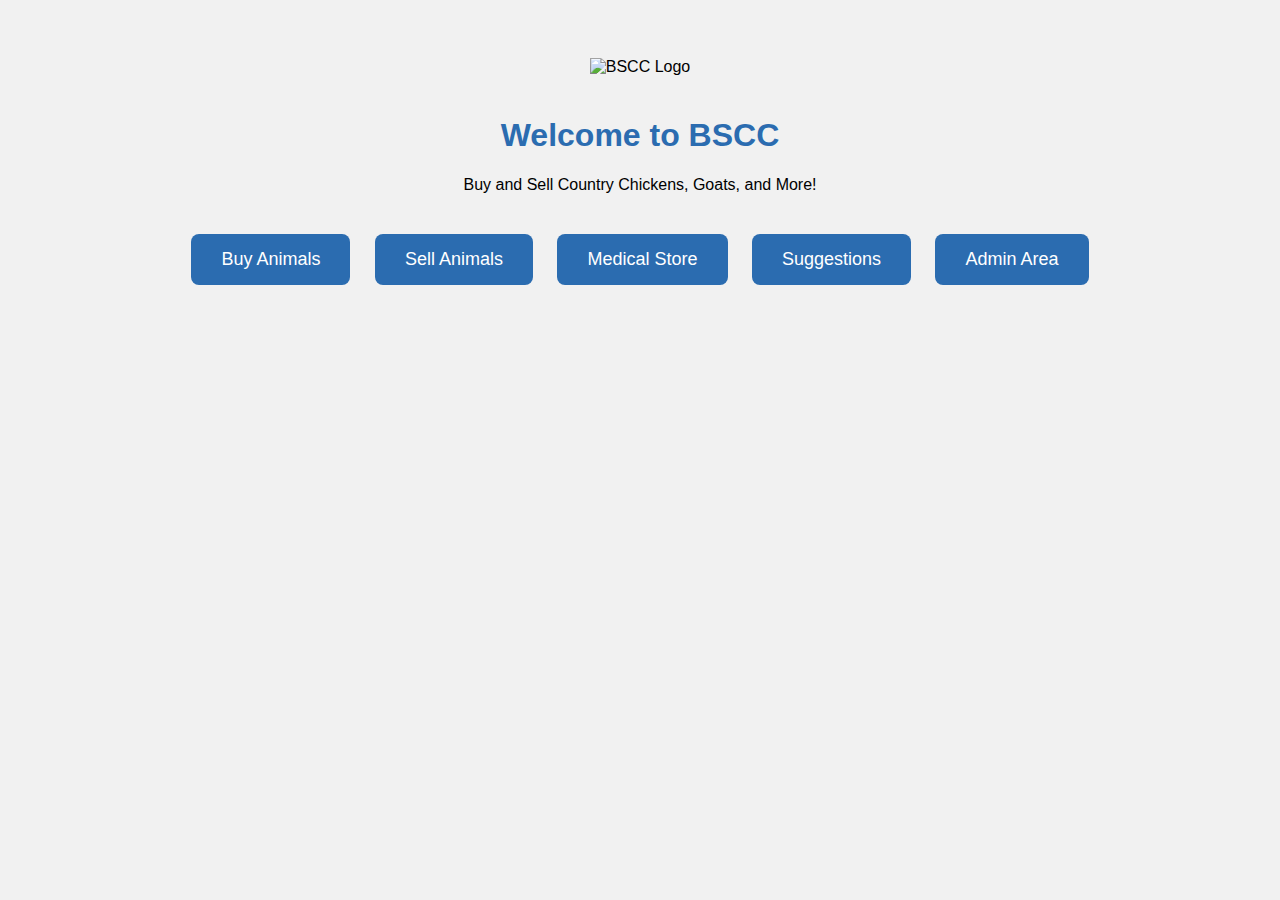
==== index.html @ 05bd1156 "Update index.html" ====
<!DOCTYPE html>
<html lang="en">
<header>
  <meta charset="UTF-8" />
  <meta name="viewport" content="width=device-width, initial-scale=1.0"/>
  <title>BSCC - Home</title>
  <style>
    body {
      font-family: Arial, sans-serif;
      background: #f1f1f1;
      text-align: center;
      padding: 50px;
    }
    h1 {
      color: #2b6cb0;
    }
    .button-container {
      margin-top: 30px;
    }
    a.button {
      display: inline-block;
      margin: 10px;
      padding: 15px 30px;
      background-color: #2b6cb0;
      color: white;
      text-decoration: none;
      border-radius: 8px;
      font-size: 18px;
      transition: background-color 0.3s ease;
    }
    a.button:hover {
      background-color: #225a9a;
    }
    img.logo {
      width: 120px;
      margin-bottom: 20px;
    }
  </style>
</head>
<body>
  <img src="bscc-logo.jpg" alt="BSCC Logo" class="logo" />
  <h1>Welcome to BSCC</h1>
  <p>Buy and Sell Country Chickens, Goats, and More!</p>

  <div class="button-container">
    <a class="button" href="buy.html">Buy Animals</a>
    <a class="button" href="sell.html">Sell Animals</a>
    <a class="button" href="medical.html">Medical Store</a>
    <a class="button" href="suggestions.html">Suggestions</a>
    <a class="button" href="admin.html">Admin Area</a>
  </div>
</body>
</html>
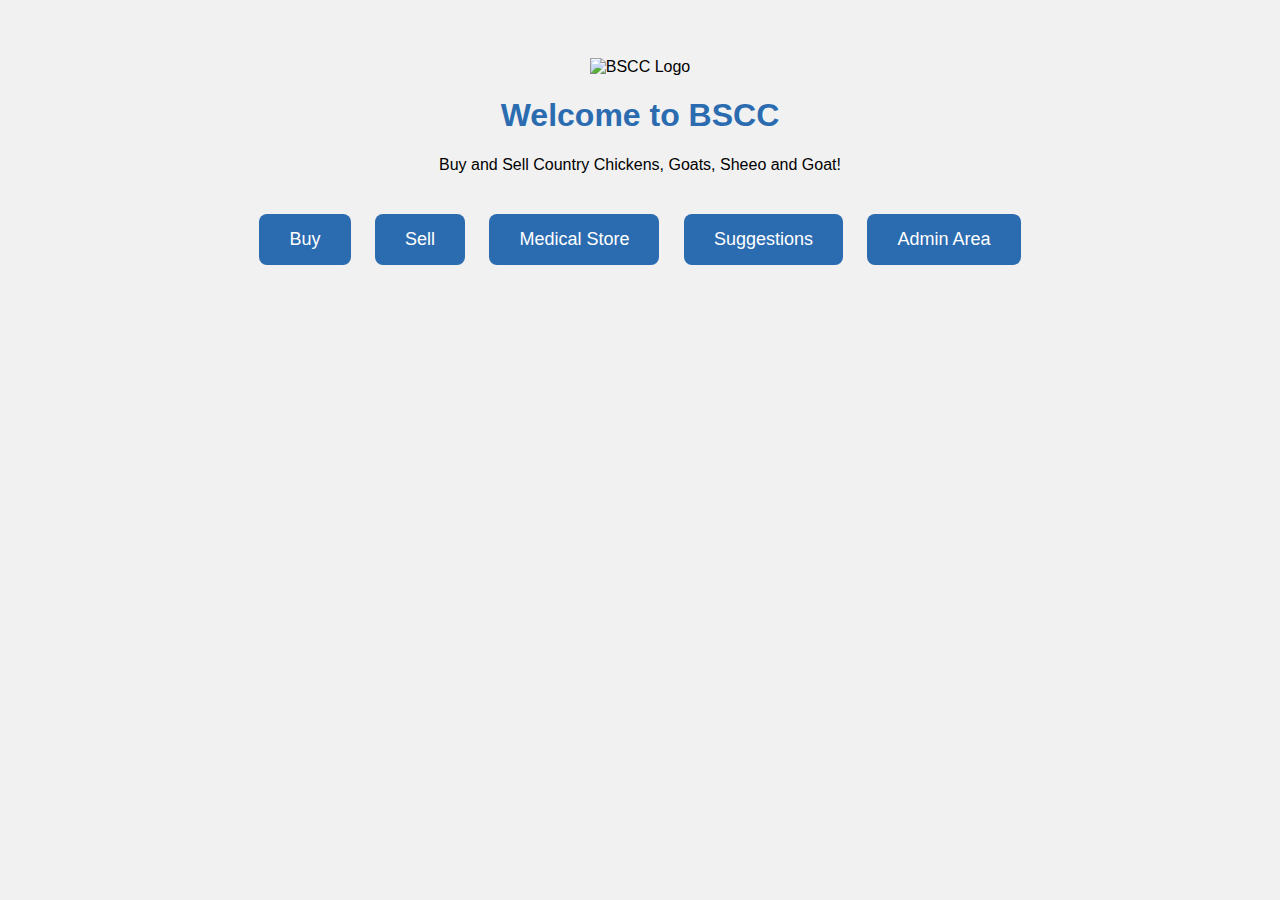
==== commit 28e05d3c: "Update index.html" ====
--- a/index.html
+++ b/index.html
@@ -38,13 +38,13 @@
   </style>
 </head>
 <body>
-  <img src="bscc-logo.jpg" alt="BSCC Logo" class="logo" />
+  <img src="images/logo.png" alt="BSCC Logo" width="150" />
   <h1>Welcome to BSCC</h1>
-  <p>Buy and Sell Country Chickens, Goats, and More!</p>
+  <p>Buy and Sell Country Chickens, Goats, Sheeo and Goat!</p>
 
   <div class="button-container">
-    <a class="button" href="buy.html">Buy Animals</a>
-    <a class="button" href="sell.html">Sell Animals</a>
+    <a class="button" href="buy.html">Buy </a>
+    <a class="button" href="sell.html">Sell </a>
     <a class="button" href="medical.html">Medical Store</a>
     <a class="button" href="suggestions.html">Suggestions</a>
     <a class="button" href="admin.html">Admin Area</a>
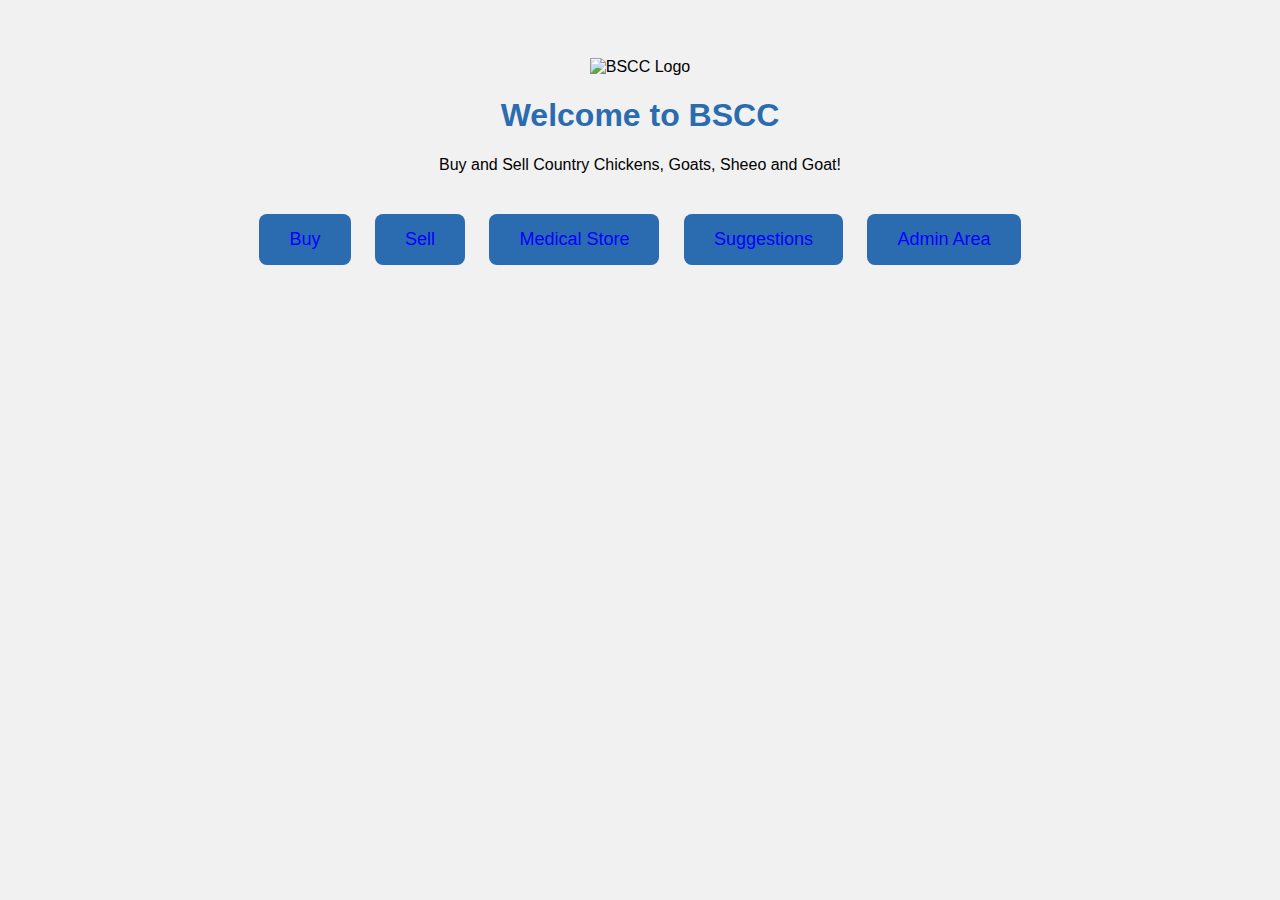
==== commit c2d74d2b: "Update index.html" ====
--- a/index.html
+++ b/index.html
@@ -22,7 +22,7 @@
       margin: 10px;
       padding: 15px 30px;
       background-color: #2b6cb0;
-      color: white;
+      color: blue ;
       text-decoration: none;
       border-radius: 8px;
       font-size: 18px;
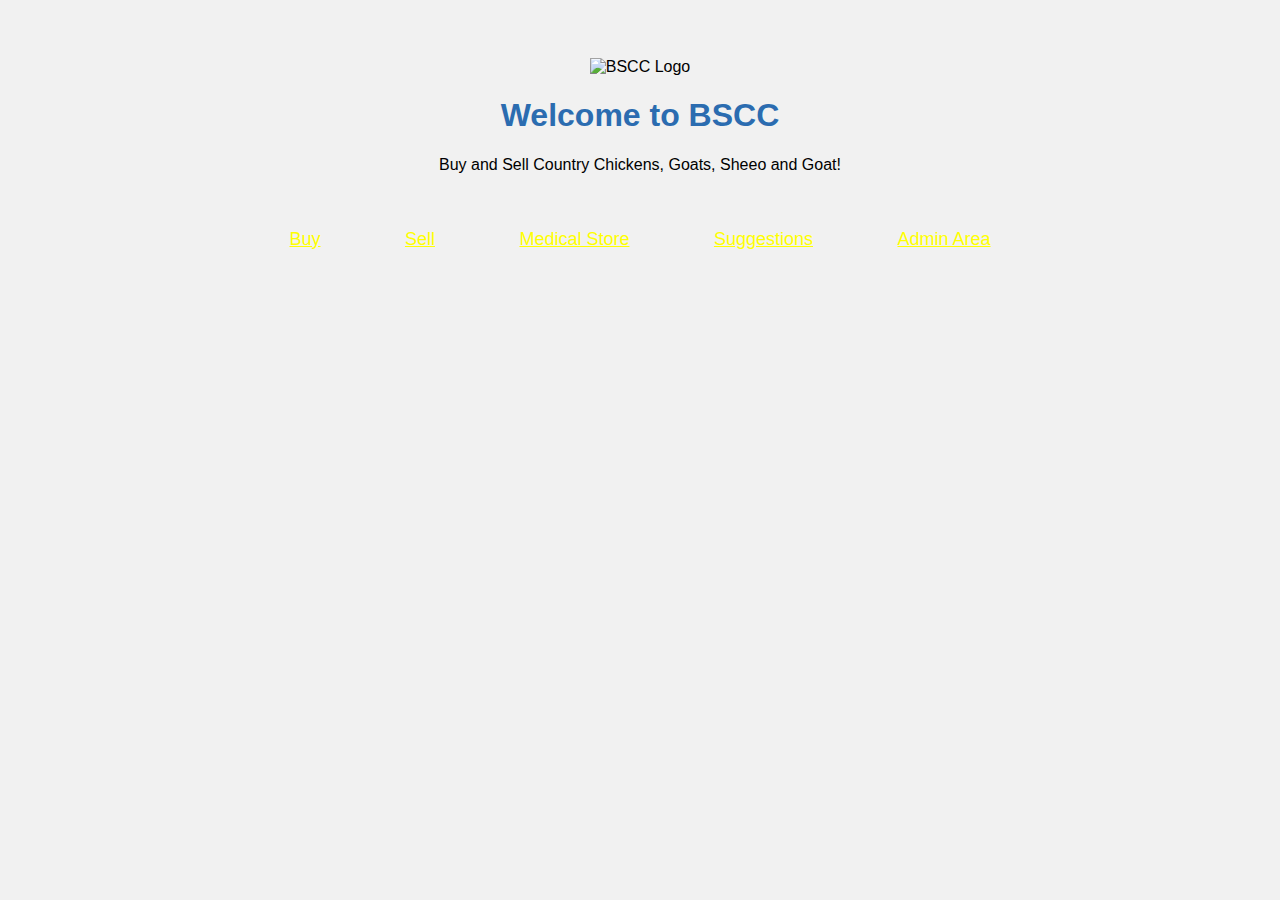
==== commit 26200d82: "Update index.html" ====
--- a/index.html
+++ b/index.html
@@ -21,15 +21,15 @@
       display: inline-block;
       margin: 10px;
       padding: 15px 30px;
-      background-color: #2b6cb0;
-      color: blue ;
-      text-decoration: none;
+      background-bright yellow: #2b6cb0;
+      color: yellow ;
+      text-decoration: italik;
       border-radius: 8px;
       font-size: 18px;
       transition: background-color 0.3s ease;
     }
     a.button:hover {
-      background-color: #225a9a;
+      background-brigh yellow: #225a9a;
     }
     img.logo {
       width: 120px;
@@ -49,5 +49,5 @@
     <a class="button" href="suggestions.html">Suggestions</a>
     <a class="button" href="admin.html">Admin Area</a>
   </div>
-</body>
+</img src="images/logo.png" alt="BSCC Logo" width="150" />
 </html>
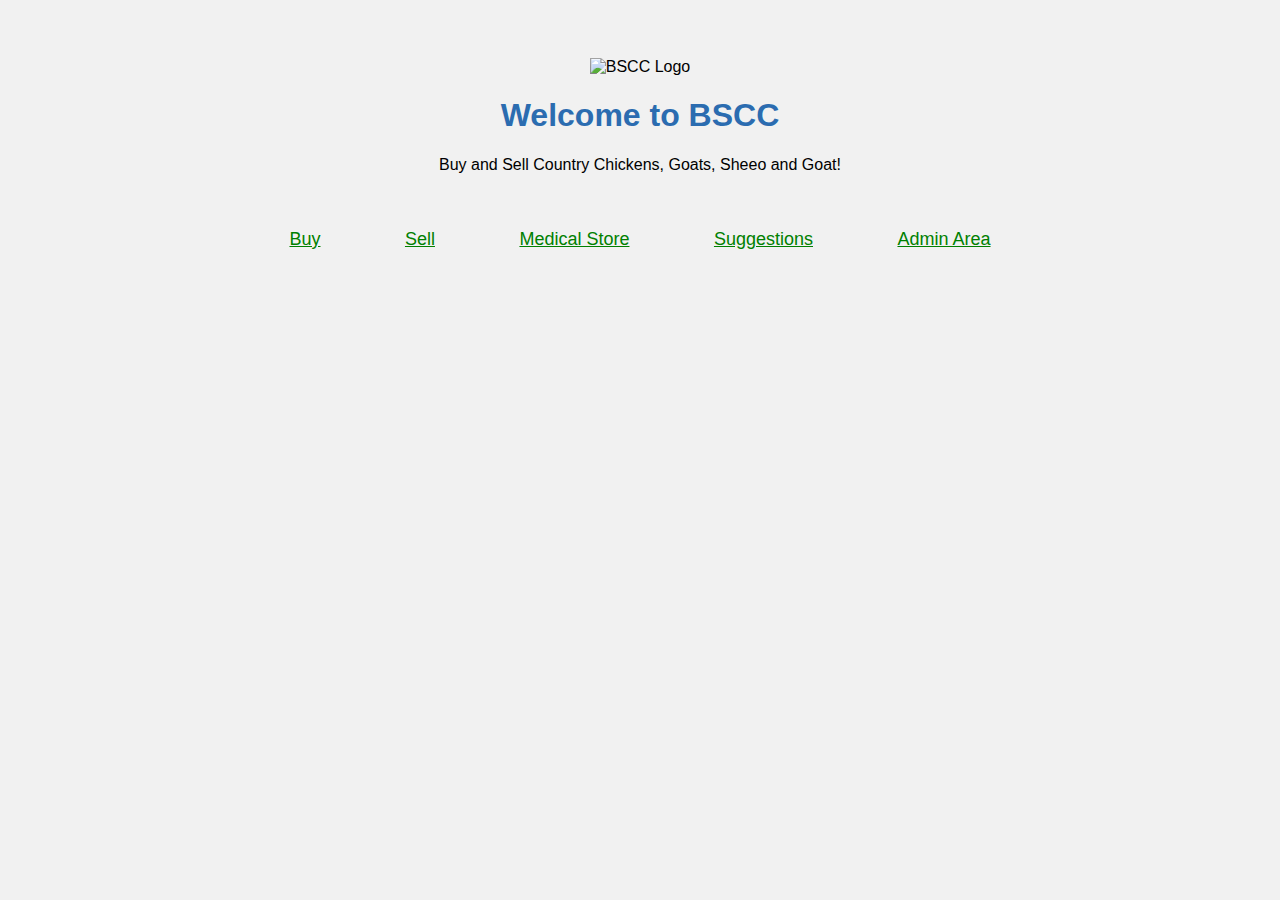
==== commit cb590fa0: "Update index.html" ====
--- a/index.html
+++ b/index.html
@@ -21,8 +21,8 @@
       display: inline-block;
       margin: 10px;
       padding: 15px 30px;
-      background-bright yellow: #2b6cb0;
-      color: yellow ;
+      background- red: #2b6cb0;
+      color: green;
       text-decoration: italik;
       border-radius: 8px;
       font-size: 18px;
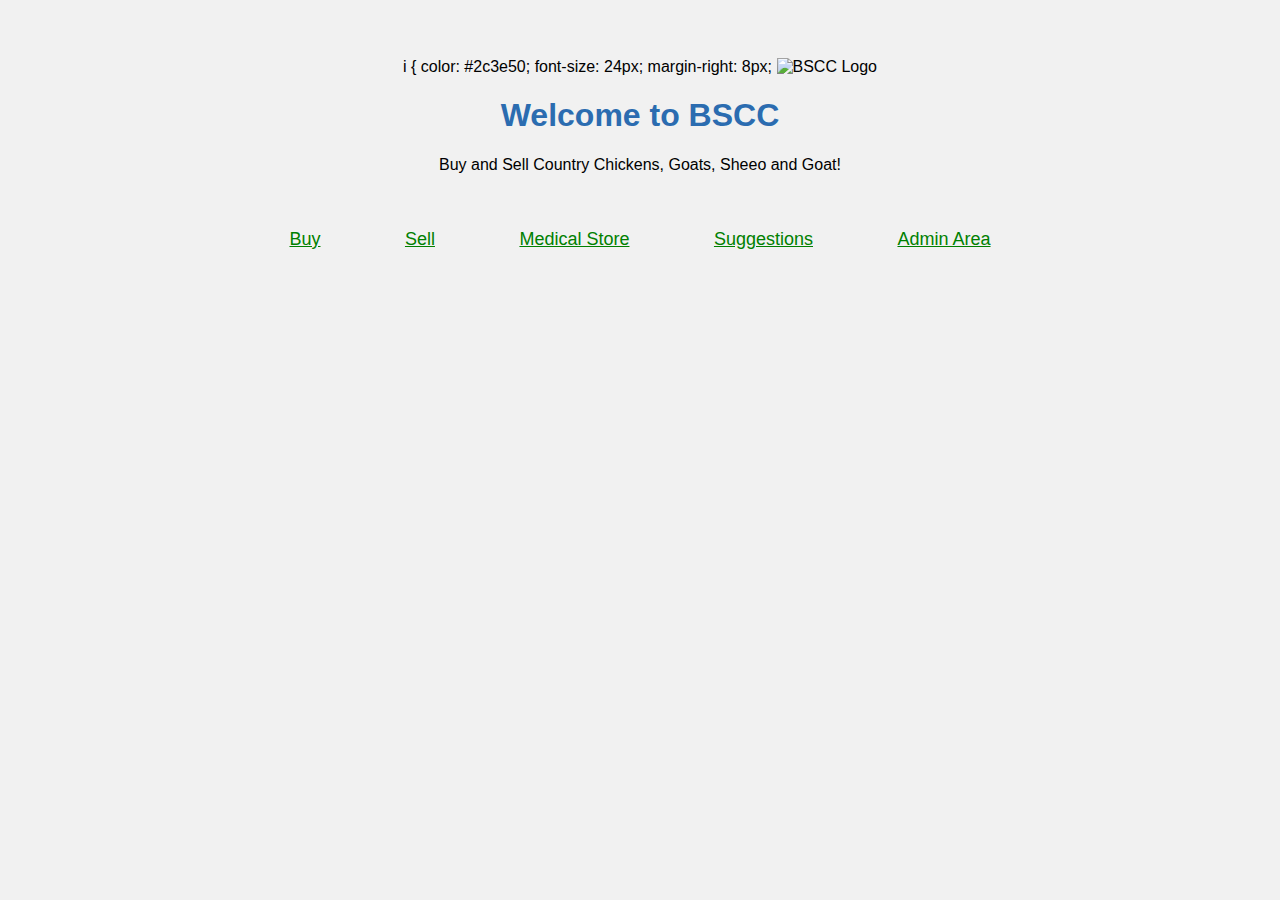
==== commit 391db803: "Update index.html" ====
--- a/index.html
+++ b/index.html
@@ -36,7 +36,12 @@
       margin-bottom: 20px;
     }
   </style>
-</head>
+    i {
+      color: #2c3e50;
+      font-size: 24px;
+      margin-right: 8px;
+</<!-- Font Awesome CDN -->
+<link rel="stylesheet" href="https://cdnjs.cloudflare.com/ajax/libs/font-awesome/6.5.0/css/all.min.css">
 <body>
   <img src="images/logo.png" alt="BSCC Logo" width="150" />
   <h1>Welcome to BSCC</h1>
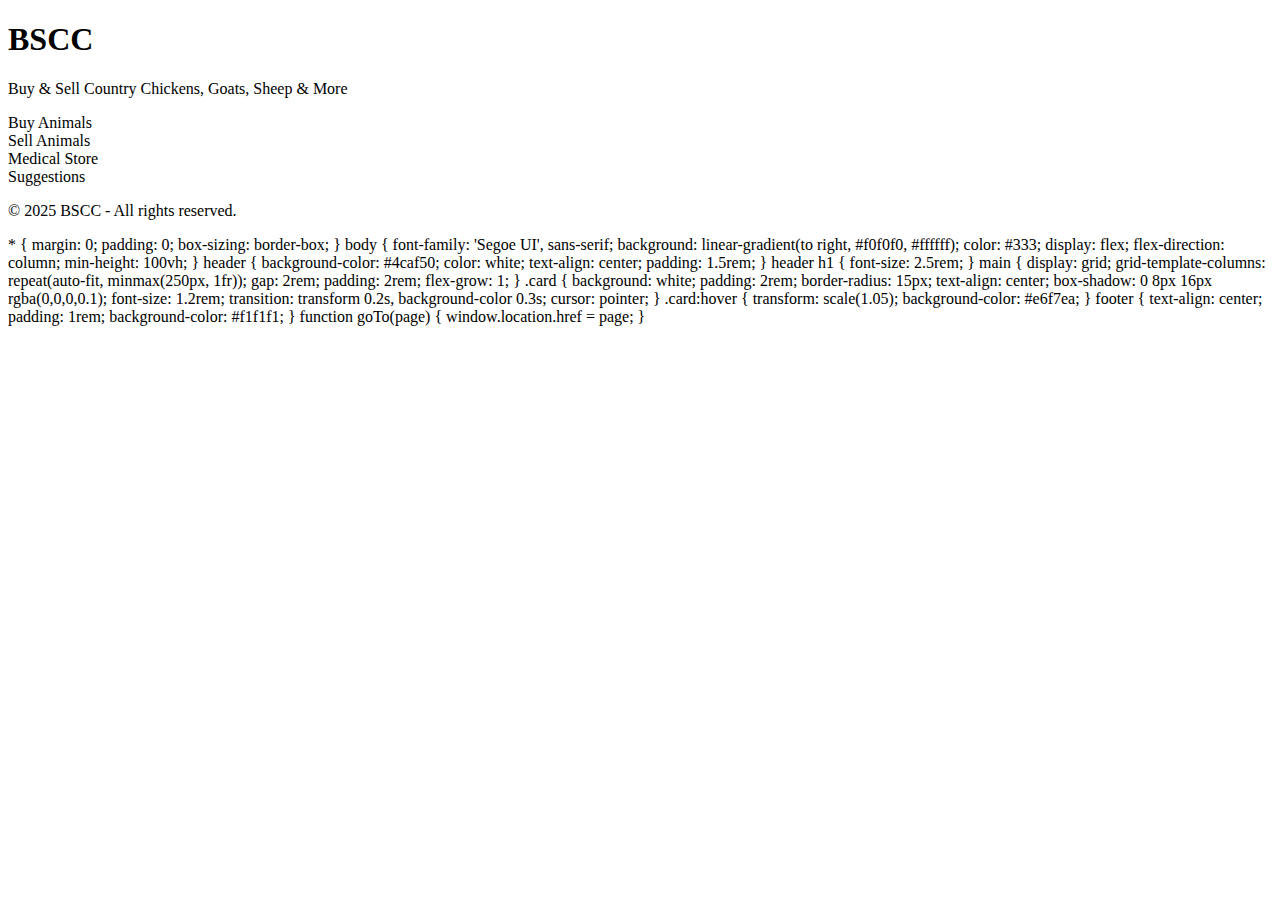
==== commit cb85f4d8: "Create index.html" ====
--- a/index.html
+++ b/index.html
@@ -1,58 +1,86 @@
 <!DOCTYPE html>
 <html lang="en">
-<header>
+<head>
   <meta charset="UTF-8" />
   <meta name="viewport" content="width=device-width, initial-scale=1.0"/>
-  <title>BSCC - Home</title>
-  <style>
-    body {
-      font-family: Arial, sans-serif;
-      background: #f1f1f1;
-      text-align: center;
-      padding: 50px;
-    }
-    h1 {
-      color: #2b6cb0;
-    }
-    .button-container {
-      margin-top: 30px;
-    }
-    a.button {
-      display: inline-block;
-      margin: 10px;
-      padding: 15px 30px;
-      background- red: #2b6cb0;
-      color: green;
-      text-decoration: italik;
-      border-radius: 8px;
-      font-size: 18px;
-      transition: background-color 0.3s ease;
-    }
-    a.button:hover {
-      background-brigh yellow: #225a9a;
-    }
-    img.logo {
-      width: 120px;
-      margin-bottom: 20px;
-    }
-  </style>
-    i {
-      color: #2c3e50;
-      font-size: 24px;
-      margin-right: 8px;
-</<!-- Font Awesome CDN -->
-<link rel="stylesheet" href="https://cdnjs.cloudflare.com/ajax/libs/font-awesome/6.5.0/css/all.min.css">
+  <title>BSCC - Official App</title>
+  <link rel="stylesheet" href="style.css" />
+</head>
 <body>
-  <img src="images/logo.png" alt="BSCC Logo" width="150" />
-  <h1>Welcome to BSCC</h1>
-  <p>Buy and Sell Country Chickens, Goats, Sheeo and Goat!</p>
+  <header>
+    <h1>BSCC</h1>
+    <p>Buy & Sell Country Chickens, Goats, Sheep & More</p>
+  </header>
 
-  <div class="button-container">
-    <a class="button" href="buy.html">Buy </a>
-    <a class="button" href="sell.html">Sell </a>
-    <a class="button" href="medical.html">Medical Store</a>
-    <a class="button" href="suggestions.html">Suggestions</a>
-    <a class="button" href="admin.html">Admin Area</a>
-  </div>
-</img src="images/logo.png" alt="BSCC Logo" width="150" />
+  <main>
+    <div class="card" onclick="goTo('buy.html')">Buy Animals</div>
+    <div class="card" onclick="goTo('sell.html')">Sell Animals</div>
+    <div class="card" onclick="goTo('medical.html')">Medical Store</div>
+    <div class="card" onclick="goTo('suggestions.html')">Suggestions</div>
+  </main>
+
+  <footer>
+    <p>© 2025 BSCC - All rights reserved.</p>
+  </footer>
+
+  <script src="script.js"></script>
+</body>
 </html>
+* {
+  margin: 0;
+  padding: 0;
+  box-sizing: border-box;
+}
+
+body {
+  font-family: 'Segoe UI', sans-serif;
+  background: linear-gradient(to right, #f0f0f0, #ffffff);
+  color: #333;
+  display: flex;
+  flex-direction: column;
+  min-height: 100vh;
+}
+
+header {
+  background-color: #4caf50;
+  color: white;
+  text-align: center;
+  padding: 1.5rem;
+}
+
+header h1 {
+  font-size: 2.5rem;
+}
+
+main {
+  display: grid;
+  grid-template-columns: repeat(auto-fit, minmax(250px, 1fr));
+  gap: 2rem;
+  padding: 2rem;
+  flex-grow: 1;
+}
+
+.card {
+  background: white;
+  padding: 2rem;
+  border-radius: 15px;
+  text-align: center;
+  box-shadow: 0 8px 16px rgba(0,0,0,0.1);
+  font-size: 1.2rem;
+  transition: transform 0.2s, background-color 0.3s;
+  cursor: pointer;
+}
+
+.card:hover {
+  transform: scale(1.05);
+  background-color: #e6f7ea;
+}
+
+footer {
+  text-align: center;
+  padding: 1rem;
+  background-color: #f1f1f1;
+}
+function goTo(page) {
+  window.location.href = page;
+}
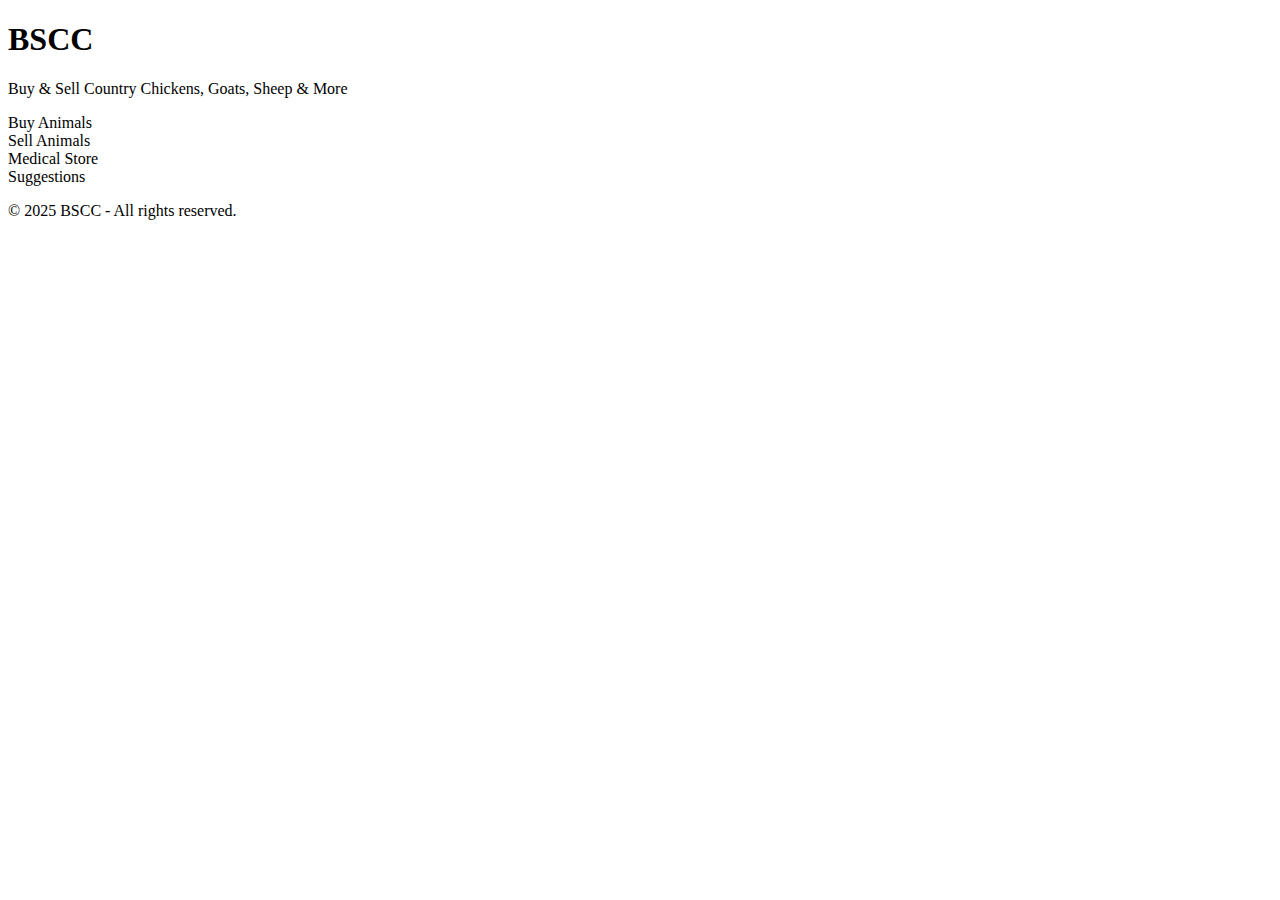
==== commit 676b67ad: "Create index.html" ====
--- a/index.html
+++ b/index.html
@@ -26,61 +26,3 @@
   <script src="script.js"></script>
 </body>
 </html>
-* {
-  margin: 0;
-  padding: 0;
-  box-sizing: border-box;
-}
-
-body {
-  font-family: 'Segoe UI', sans-serif;
-  background: linear-gradient(to right, #f0f0f0, #ffffff);
-  color: #333;
-  display: flex;
-  flex-direction: column;
-  min-height: 100vh;
-}
-
-header {
-  background-color: #4caf50;
-  color: white;
-  text-align: center;
-  padding: 1.5rem;
-}
-
-header h1 {
-  font-size: 2.5rem;
-}
-
-main {
-  display: grid;
-  grid-template-columns: repeat(auto-fit, minmax(250px, 1fr));
-  gap: 2rem;
-  padding: 2rem;
-  flex-grow: 1;
-}
-
-.card {
-  background: white;
-  padding: 2rem;
-  border-radius: 15px;
-  text-align: center;
-  box-shadow: 0 8px 16px rgba(0,0,0,0.1);
-  font-size: 1.2rem;
-  transition: transform 0.2s, background-color 0.3s;
-  cursor: pointer;
-}
-
-.card:hover {
-  transform: scale(1.05);
-  background-color: #e6f7ea;
-}
-
-footer {
-  text-align: center;
-  padding: 1rem;
-  background-color: #f1f1f1;
-}
-function goTo(page) {
-  window.location.href = page;
-}
